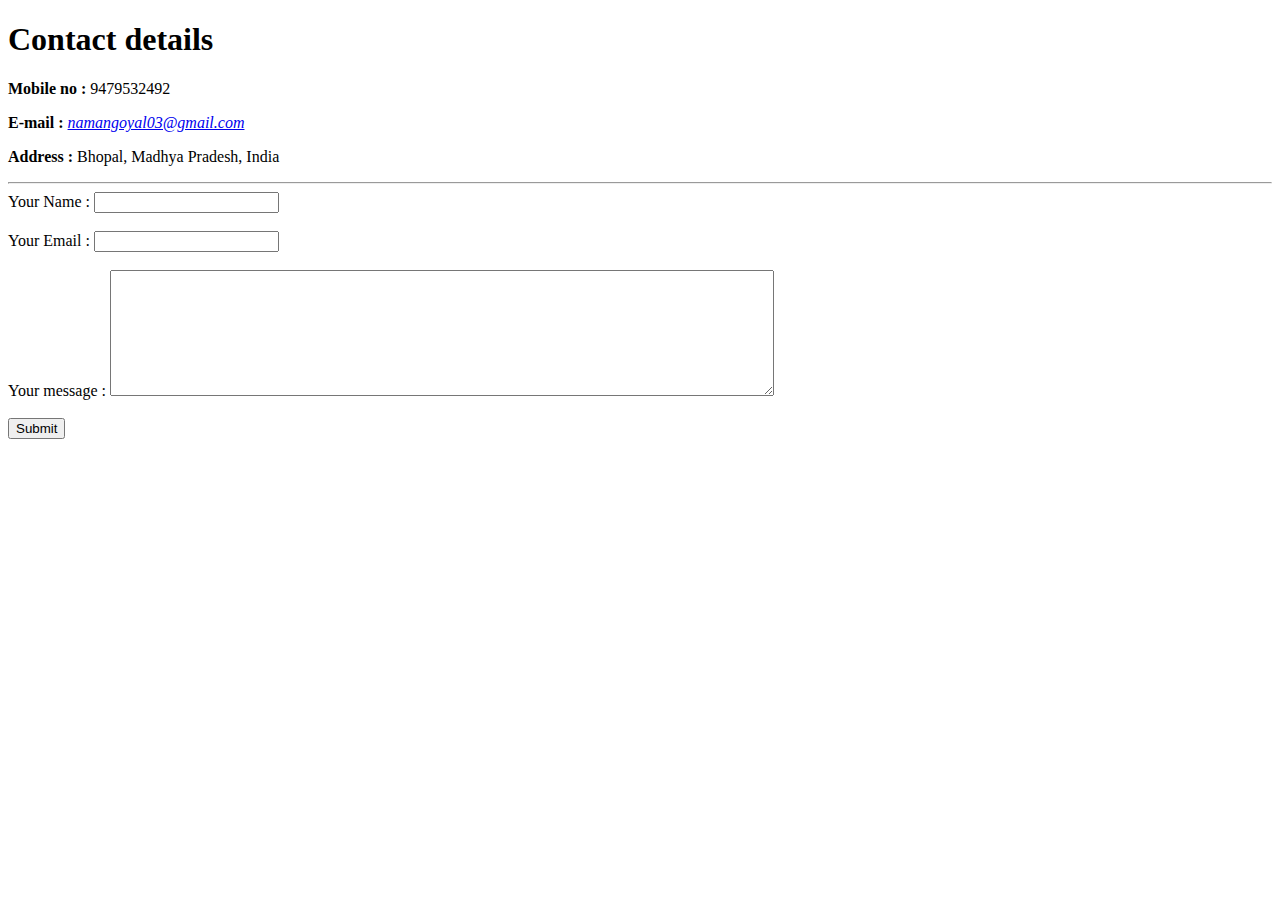
==== contact.html @ 65a44178 "Add initial cv website files" ====
<!DOCTYPE html>
<html lang="en" dir="ltr">
  <head>
    <meta charset="utf-8">
    <title>Contact</title>
  </head>
  <body>
    <h1>Contact details</h1>
    <p><b>Mobile no : </b>9479532492</p>
    <p><b>E-mail : </b><i><a href="https://www.gmail.com">namangoyal03@gmail.com</a></i></p>
    <p><b>Address : </b>Bhopal, Madhya Pradesh, India</p>
    <hr>
    <form class="" action="mailto:namangoyal03@gmail.com" method="post" enctype="text/plain">
      <label>Your Name : </label>
      <input type="text" name="Your Name" value=""><br><br>
      <label>Your Email : </label>
      <input type="email" name="Your Email" value=""><br><br>
      <label>Your message :</label>
      <textarea name="Message" rows="8" cols="80"></textarea><br><br>

      <input type="submit" name="">
    </form>
  </body>
</html>
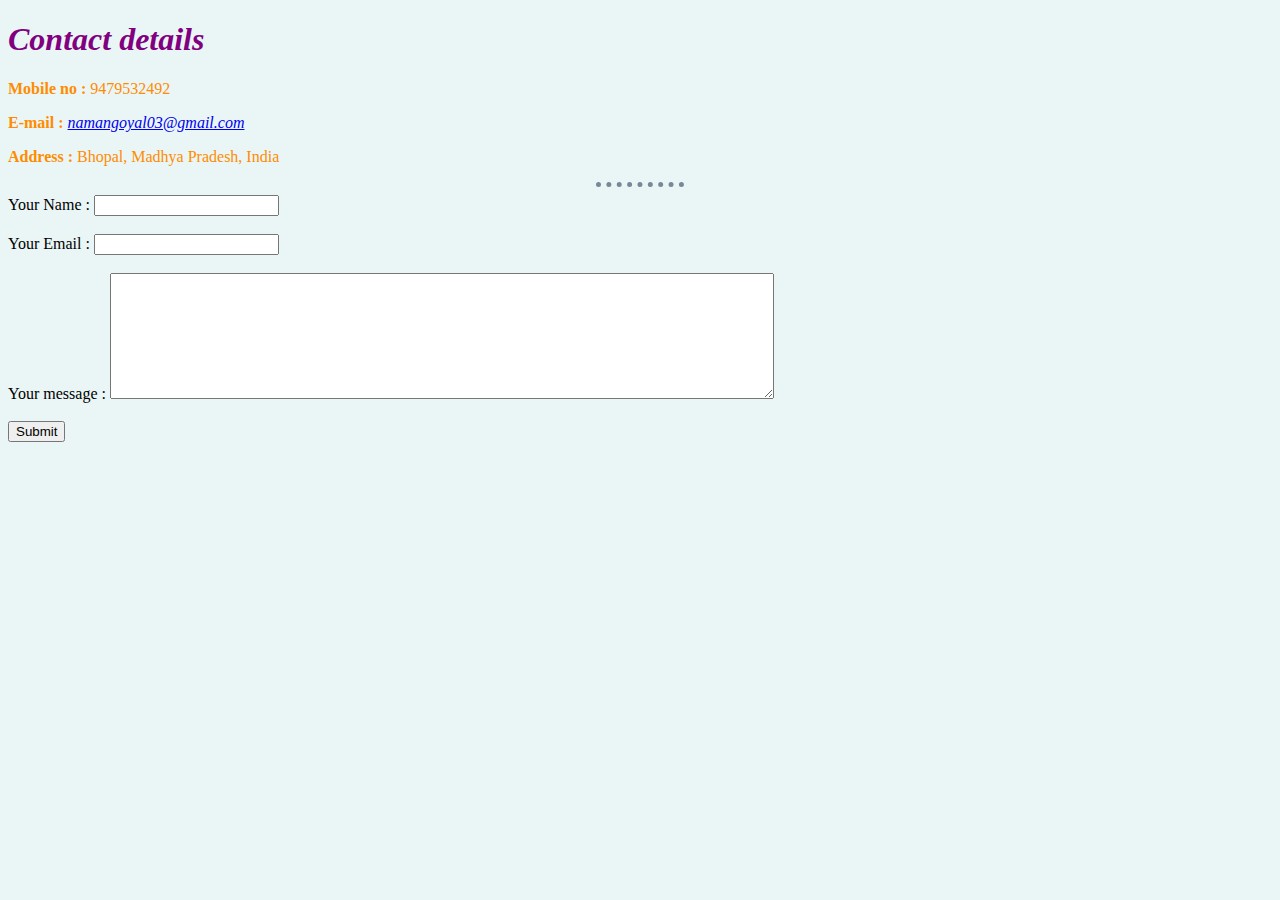
==== commit 262546f5: "Update contact.html" ====
--- a/contact.html
+++ b/contact.html
@@ -3,6 +3,7 @@
   <head>
     <meta charset="utf-8">
     <title>Contact</title>
+    <link rel="stylesheet" href="styles.css">
   </head>
   <body>
     <h1>Contact details</h1>
--- a/styles.css
+++ b/styles.css
@@ -0,0 +1,40 @@
+/************** Tag selector *************/
+body {
+  background-color: #EAF6F6;
+}
+hr {
+  border-style: none;
+  border-top-style: dotted;
+  border-color: lightslategrey;
+  border-width: 5px;
+  width: 7%;
+}
+h1{
+  color: purple;
+  font-style: italic;
+  font-family: cursive;
+}
+h3 {
+  font-size: 26px;
+  color: lightseagreen;
+  font-family:sans-serif;
+  letter-spacing: 1px;
+
+}
+p{
+  color: darkorange;
+}
+li{
+  color: indianred;
+}
+
+/************** CLass selector *************/
+.naman_image{
+  height: 150px;
+}
+.mountain{
+  height: 20px;
+}
+.text{
+  font-size: 20px;
+}
